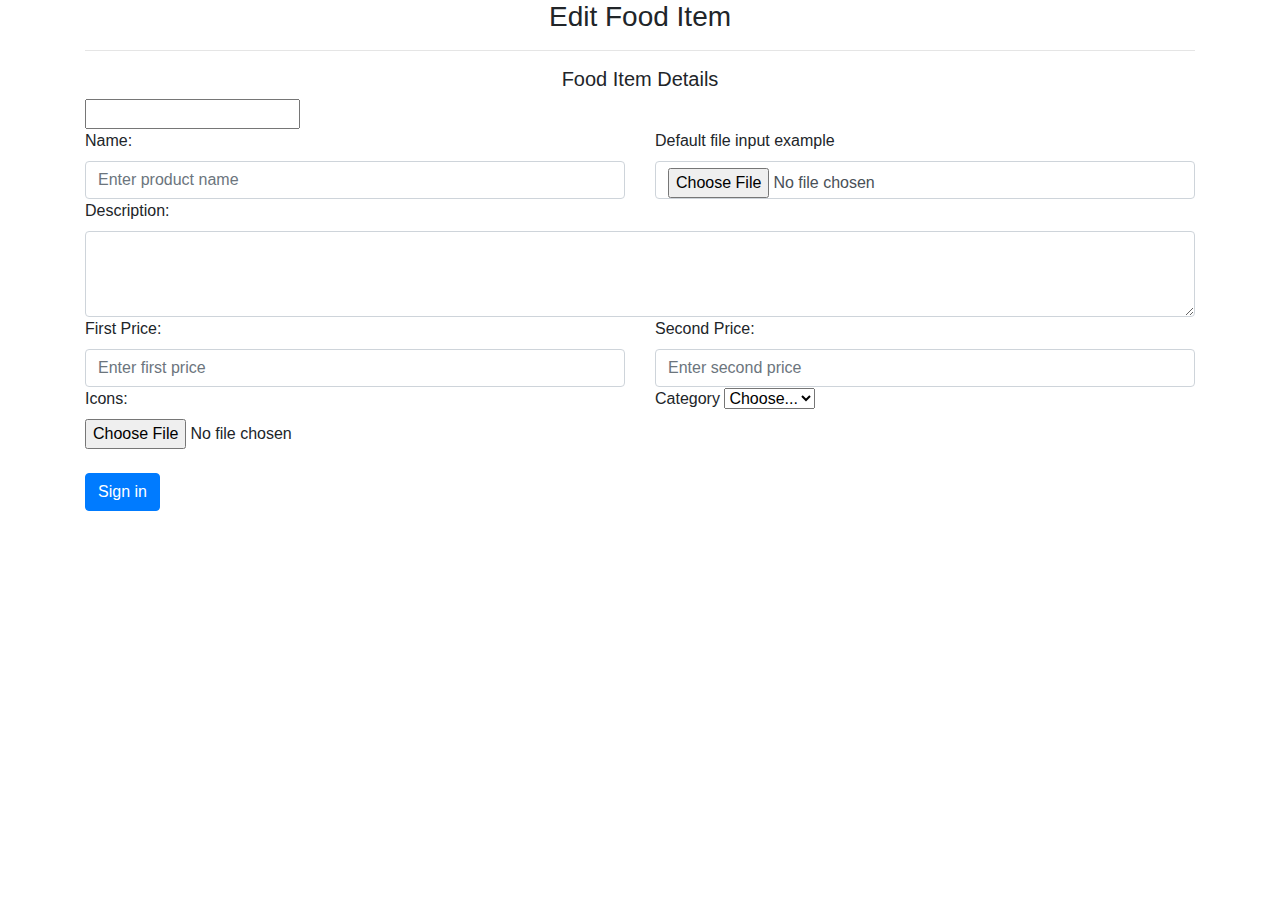
==== web_dynamic/templates/dashboard/edit-item.html @ be892ca1 "updates" ====
<!DOCTYPE html>
<html lang="en">
<head>
<meta charset="UTF-8">
<meta name="viewport" content="width=device-width, initial-scale=1.0">
<title>Passing Value from URL to HTML Field</title>
<link rel="stylesheet" href="https://cdn.jsdelivr.net/npm/bootstrap@4.3.1/dist/css/bootstrap.min.css" integrity="sha384-ggOyR0iXCbMQv3Xipma34MD+dH/1fQ784/j6cY/iJTQUOhcWr7x9JvoRxT2MZw1T" crossorigin="anonymous">
<link rel="stylesheet" href="../../static/styles/dashboard/edit-items.css">
<script src="https://code.jquery.com/jquery-3.6.0.min.js"></script>
<script src="../../static/scripts/dashboard/edit-item.js"></script>
</head>
<body>

	<div class="container">
		<div class="row">
			<div class="col-sm-12">
				<section class="form-section">
					<h3 class="text-center">Edit Food Item</h3>
					<hr>
					<h5 class="text-center">Food Item Details</h5>
					<input type="text" id="field">
					<form class="row g-3">
						<div class="col-md-6">
							<label for="name">Name:</label><br>
							<input type="text" id="name" name="name" class="form-control" placeholder="Enter product name">
						</div>

						<div class="col-md-6">
							<label for="formFile" class="form-label">Default file input example</label>
							<input class="form-control" type="file" id="formFile">
						</div>

						<div class="col-md-12">
							<label for="description">Description:</label><br>
							<textarea class="form-control" id="exampleFormControlTextarea1" rows="3"></textarea>
						</div>

						<div class="col-md-6">
							<label for="first_price">First Price:</label><br>
							<input type="number" step="0.01" class="form-control" id="first_price" name="first_price" placeholder="Enter first price">
						</div>
						<div class="col-md-6">
							<label for="second_price">Second Price:</label><br>
							<input type="number" step="0.01" class="form-control" id="second_price" name="second_price" placeholder="Enter second price">
						</div>


						<div class="col-md-6">
							<label for="icons">Icons:</label><br>
							<input type="file" id="icons" name="icons" accept="image/*"><br><br>
						</div>

						<div class="col-md-6">
							<label for="inputState" class="form-label">Category</label>
							<select id="inputState" class="form-select">
							  <option selected>Choose...</option>
							  <option>COFEES</option>
							  <option>TEAS</option>
							</select>
						</div>
						
						<div class="col-12">
						  <button type="submit" class="btn btn-primary">Sign in</button>
						</div>
					  </form>
				</section>
			</div>
		</div>
	</div>



</body>
</html>
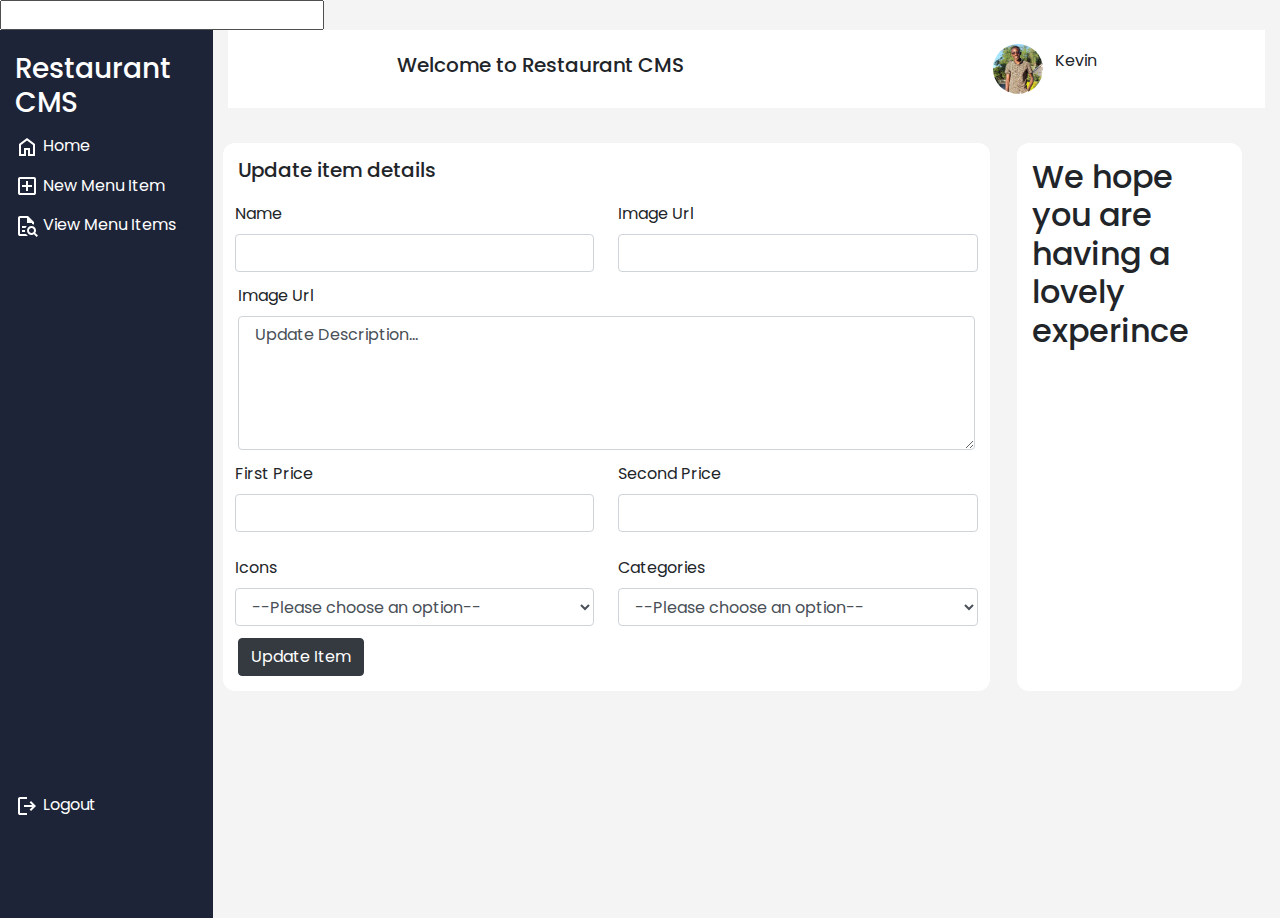
==== commit 0974e74f: "edit item menu is done" ====
--- a/web_dynamic/templates/dashboard/edit-item.html
+++ b/web_dynamic/templates/dashboard/edit-item.html
@@ -5,64 +5,123 @@
 <meta name="viewport" content="width=device-width, initial-scale=1.0">
 <title>Passing Value from URL to HTML Field</title>
 <link rel="stylesheet" href="https://cdn.jsdelivr.net/npm/bootstrap@4.3.1/dist/css/bootstrap.min.css" integrity="sha384-ggOyR0iXCbMQv3Xipma34MD+dH/1fQ784/j6cY/iJTQUOhcWr7x9JvoRxT2MZw1T" crossorigin="anonymous">
+<link rel="stylesheet" href="../../static/styles/dashboard/styles.css">
 <link rel="stylesheet" href="../../static/styles/dashboard/edit-items.css">
 <script src="https://code.jquery.com/jquery-3.6.0.min.js"></script>
 <script src="../../static/scripts/dashboard/edit-item.js"></script>
+<link rel="preconnect" href="https://fonts.gstatic.com" crossorigin>
+<link href="https://fonts.googleapis.com/css2?family=Poppins:ital,wght@0,100;0,200;0,300;0,400;0,500;0,600;0,700;0,800;0,900;1,100;1,200;1,300;1,400;1,500;1,600;1,700;1,800;1,900&display=swap" rel="stylesheet">
 </head>
 <body>
+	<input type="text" id="field">
+	<div class="container-fluid full-height">
+		<div class="row">
+			<!-- SIDEBAR -->
+			<div class="col-sm-2 dark-blue-background ">
+				<div class="sidebar-menu">
+					<h3>Restaurant CMS</h3>
+					<div class="left-nav">
+						<div class="item">
+							<img class="img-reponsive small-icons" src="../../static/images/dashboard-images/home_FILL0_wght400_GRAD0_opsz24.svg">
+							Home
+						</div>
+						<div class="item">
+							<img class="img-reponsive small-icons" src="../../static/images/dashboard-images/add_box_FILL0_wght400_GRAD0_opsz24.svg">
+							New Menu Item
+						</div>
+						<div class="item">
+							<img class="img-reponsive small-icons" src="../../static/images/dashboard-images/quick_reference_all_FILL0_wght400_GRAD0_opsz24.svg">
+							View Menu Items
+						</div>
+					</div>
+				</div>
+				<div class="position-bottom">
+					<img class="img-responsive small-icons" src="../../static/images/dashboard-images/logout_FILL0_wght400_GRAD0_opsz24.svg">
+					Logout
+				</div>
+			</div>
 
-	<div class="container">
-		<div class="row">
-			<div class="col-sm-12">
-				<section class="form-section">
-					<h3 class="text-center">Edit Food Item</h3>
-					<hr>
-					<h5 class="text-center">Food Item Details</h5>
-					<input type="text" id="field">
-					<form class="row g-3">
-						<div class="col-md-6">
-							<label for="name">Name:</label><br>
-							<input type="text" id="name" name="name" class="form-control" placeholder="Enter product name">
+			<div class="col-sm-10">
+				<section class="header-section">
+					<div class="justify-items add-bottom-shadow">
+						<h5>Welcome to Restaurant CMS</h5>
+						<div class="user-profile">
+							<img class="img-responsive circle-small" src="../../static/images/dashboard-images/newprofile.png">
+							<p>Kevin</p>
 						</div>
-
-						<div class="col-md-6">
-							<label for="formFile" class="form-label">Default file input example</label>
-							<input class="form-control" type="file" id="formFile">
+					</div>
+				</section>
+				<section class="body-menu">
+					
+					<section class="body-section full-height">
+						<div class="row">
+							<div class="grouped-cards">
+								<section class="large-card col-sm-9">
+								<h5>Update item details</h5>
+								<form action="" method="put" class="edit-item-form row g-3">
+									<!-- Name -->
+									<div class="col-md-6">
+										<label for="inputName" class="form-label">Name</label>
+										<input type="text" class="form-control" id="inputName">
+									</div>
+									<!-- Image url -->
+									<div class="col-md-6">
+										<label for="inputImage" class="form-label">Image Url</label>
+										<input type="text" class="form-control" id="inputImage">
+									</div>
+									<!-- Description -->
+									<div class="col-md-12">
+										<label for="inputDesc" class="form-label">Image Url</label>
+										<textarea class="form-control" rows="5" id="inputDesc"> Update Description...</textarea>
+									</div>
+									<!-- First price -->
+									<div class="col-md-6">
+										<label for="inputFirstPrice" class="form-label">First Price</label>
+										<input type="number" class="form-control" id="inputFirstPrice">
+									</div>
+									<!-- Second Price -->
+									<div class="col-md-6">
+										<label for="inputSecondPrice" class="form-label">Second Price</label>
+										<input type="number" class="form-control" id="inputSecondPrice">
+									</div>
+									<!-- ICONS -->
+									<div class="col-md-6">
+										<label for="inputIcon" class="form-label">Icons</label>
+										<select name="pets" class="form-control" id="pet-select">
+											<option value="">--Please choose an option--</option>
+											<option value="dog">Star</option>
+											<option value="cat">Dairy</option>
+											<option value="hamster">Nuts</option>
+										  </select>
+									</div>
+									<!-- CATEGORY -->
+									<div class="col-md-6">
+										<label for="inputIcon" class="form-label">Categories</label>
+										<select name="pets" class="form-control" id="pet-select">
+											<option value="">--Please choose an option--</option>
+											<option value="dog">COFFEES</option>
+											<option value="cat">TEAS</option>
+											<option value="hamster">LUNCH & DINNER</option>
+											<option value="parrot">PASTRIES</option>
+											<option value="spider">CAKES</option>
+											<option value="goldfish">MUFFINS</option>
+										  </select>
+									</div>
+									<!-- SUBMIT -->
+									<div class="col-md-12">
+										<button type="submit" class="btn btn-dark">Update Item</button>
+									  </div>
+								</form>
+							</section>
+							<section class="sidebar-ad col-sm-3">
+								<div class="large-card medium-height">
+									<h2>We hope you are having a lovely experince</h2>
+								</div>
+							</section>
+							</div>
+							
 						</div>
-
-						<div class="col-md-12">
-							<label for="description">Description:</label><br>
-							<textarea class="form-control" id="exampleFormControlTextarea1" rows="3"></textarea>
-						</div>
-
-						<div class="col-md-6">
-							<label for="first_price">First Price:</label><br>
-							<input type="number" step="0.01" class="form-control" id="first_price" name="first_price" placeholder="Enter first price">
-						</div>
-						<div class="col-md-6">
-							<label for="second_price">Second Price:</label><br>
-							<input type="number" step="0.01" class="form-control" id="second_price" name="second_price" placeholder="Enter second price">
-						</div>
-
-
-						<div class="col-md-6">
-							<label for="icons">Icons:</label><br>
-							<input type="file" id="icons" name="icons" accept="image/*"><br><br>
-						</div>
-
-						<div class="col-md-6">
-							<label for="inputState" class="form-label">Category</label>
-							<select id="inputState" class="form-select">
-							  <option selected>Choose...</option>
-							  <option>COFEES</option>
-							  <option>TEAS</option>
-							</select>
-						</div>
-						
-						<div class="col-12">
-						  <button type="submit" class="btn btn-primary">Sign in</button>
-						</div>
-					  </form>
+					</section>
 				</section>
 			</div>
 		</div>
--- a/web_dynamic/static/styles/dashboard/styles.css
+++ b/web_dynamic/static/styles/dashboard/styles.css
@@ -0,0 +1,116 @@
+body {
+	margin: 0;
+	overflow-x: hidden;
+	background: #f4f4f4;
+	font-family: "Poppins";
+}
+
+.full-height {
+	min-height: 90vh;
+}
+
+.medium-height {
+	min-height: 100%;
+}
+
+.body-section {
+	background: #f4f4f4;
+}
+
+.dark-blue-background {
+	background: #1d2438;
+	color: #fff;
+}
+
+.user-profile {
+	display: flex;
+	align-items: center;
+	justify-content: center;
+	gap: 12px;
+}
+
+.circle-small {
+	width: 50px;
+	border-radius: 50%;
+}
+
+.justify-items {
+	display: flex;
+	justify-content: space-around;
+	align-items: center;
+}
+
+.large-card {
+	border-radius: 12px;
+	background: #fff;
+}
+
+.grouped-cards {
+	display: flex;
+	padding: 10px;
+	gap: 12px;
+	margin: 25px 25px 25px 0px;
+}
+
+.large-card {
+	padding: 15px;
+}
+
+.add-drop-shadow {
+	box-shadow: 2px 4px rgba(0, 0, 0, 0.2);
+}
+
+table {
+	min-width: 100%;
+}
+
+tr {
+	border-bottom: 1px solid rgba(0, 0, 0, 0.2);
+}
+
+td {
+	padding: 12px;
+	font-weight: 300;
+	font-size: small;
+}
+
+tr:nth-child(even){background-color: #f1f1f1;}
+
+tr:hover {background-color: #ddd;}
+
+.header-section {
+	background: #fff;
+	min-width: 100%;
+	vertical-align: middle;
+	padding: 14px;
+}
+
+.display-container {
+	min-height: 50vh;
+	overflow: scroll;
+}
+
+.light-text {
+	font-weight: 300;
+}
+
+.small-icons {
+	filter: invert(100%);
+}
+
+.position-bottom {
+	position: absolute;
+	bottom: 100px;
+}
+
+.left-nav {
+	display: block;
+}
+
+.item {
+	margin-top: 15px;
+}
+
+.sidebar-menu {
+	padding: 22px 0px 0px 0px;
+}--- a/web_dynamic/static/styles/dashboard/edit-items.css
+++ b/web_dynamic/static/styles/dashboard/edit-items.css
@@ -0,0 +1,7 @@
+.edit-item-form {
+
+}
+
+.col-md-6 {
+	padding: 12px;
+}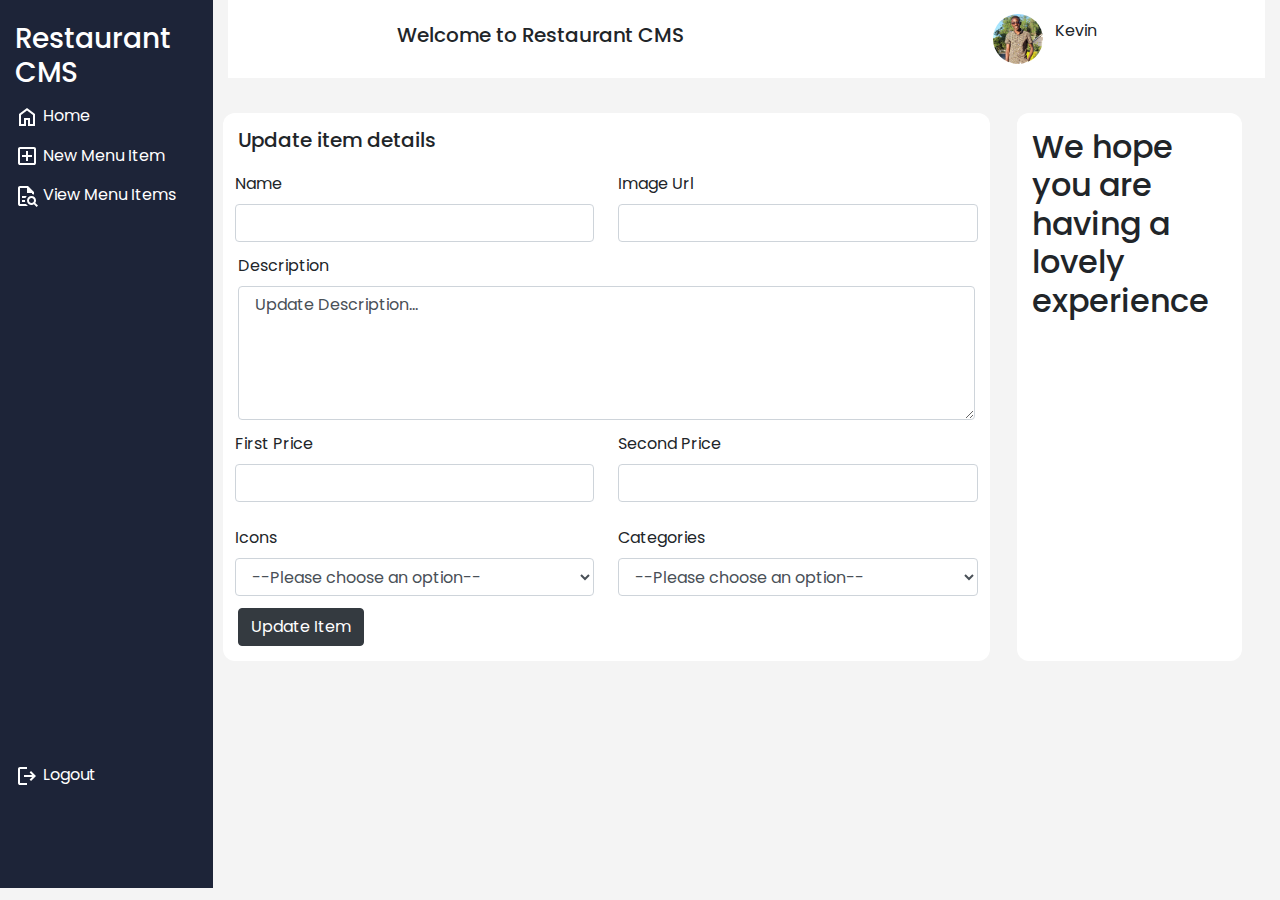
==== commit a990fab2: "successfully able to pass data from API into placeholders" ====
--- a/web_dynamic/templates/dashboard/edit-item.html
+++ b/web_dynamic/templates/dashboard/edit-item.html
@@ -7,13 +7,13 @@
 <link rel="stylesheet" href="https://cdn.jsdelivr.net/npm/bootstrap@4.3.1/dist/css/bootstrap.min.css" integrity="sha384-ggOyR0iXCbMQv3Xipma34MD+dH/1fQ784/j6cY/iJTQUOhcWr7x9JvoRxT2MZw1T" crossorigin="anonymous">
 <link rel="stylesheet" href="../../static/styles/dashboard/styles.css">
 <link rel="stylesheet" href="../../static/styles/dashboard/edit-items.css">
+<link rel="stylesheet" href="../../static/styles/dashboard/loader.css">
 <script src="https://code.jquery.com/jquery-3.6.0.min.js"></script>
 <script src="../../static/scripts/dashboard/edit-item.js"></script>
 <link rel="preconnect" href="https://fonts.gstatic.com" crossorigin>
 <link href="https://fonts.googleapis.com/css2?family=Poppins:ital,wght@0,100;0,200;0,300;0,400;0,500;0,600;0,700;0,800;0,900;1,100;1,200;1,300;1,400;1,500;1,600;1,700;1,800;1,900&display=swap" rel="stylesheet">
 </head>
 <body>
-	<input type="text" id="field">
 	<div class="container-fluid full-height">
 		<div class="row">
 			<!-- SIDEBAR -->
@@ -56,7 +56,7 @@
 					<section class="body-section full-height">
 						<div class="row">
 							<div class="grouped-cards">
-								<section class="large-card col-sm-9">
+								<section class="large-card update-form col-sm-9">
 								<h5>Update item details</h5>
 								<form action="" method="put" class="edit-item-form row g-3">
 									<!-- Name -->
@@ -71,7 +71,7 @@
 									</div>
 									<!-- Description -->
 									<div class="col-md-12">
-										<label for="inputDesc" class="form-label">Image Url</label>
+										<label for="inputDesc" class="form-label">Description</label>
 										<textarea class="form-control" rows="5" id="inputDesc"> Update Description...</textarea>
 									</div>
 									<!-- First price -->
@@ -87,17 +87,17 @@
 									<!-- ICONS -->
 									<div class="col-md-6">
 										<label for="inputIcon" class="form-label">Icons</label>
-										<select name="pets" class="form-control" id="pet-select">
+										<select name="icons" class="form-control" id="inputIcon">
 											<option value="">--Please choose an option--</option>
-											<option value="dog">Star</option>
-											<option value="cat">Dairy</option>
-											<option value="hamster">Nuts</option>
+											<option value="Star">Star</option>
+											<option value="Dairy">Dairy</option>
+											<option value="Nuts">Nuts</option>
 										  </select>
 									</div>
 									<!-- CATEGORY -->
 									<div class="col-md-6">
-										<label for="inputIcon" class="form-label">Categories</label>
-										<select name="pets" class="form-control" id="pet-select">
+										<label for="inputCategory" class="form-label">Categories</label>
+										<select name="category" class="form-control" id="inputCategory">
 											<option value="">--Please choose an option--</option>
 											<option value="dog">COFFEES</option>
 											<option value="cat">TEAS</option>
@@ -115,7 +115,7 @@
 							</section>
 							<section class="sidebar-ad col-sm-3">
 								<div class="large-card medium-height">
-									<h2>We hope you are having a lovely experince</h2>
+									<h2 class="apidata">We hope you are having a lovely experience</h2>
 								</div>
 							</section>
 							</div>
--- a/web_dynamic/static/styles/dashboard/loader.css
+++ b/web_dynamic/static/styles/dashboard/loader.css
@@ -0,0 +1,14 @@
+/* HTML: <div class="loader"></div> */
+.loader {
+	width: 50px;
+	aspect-ratio: 1;
+	border-radius: 50%;
+	background: 
+	  radial-gradient(farthest-side,#1d2438 94%,#0000) top/8px 8px no-repeat,
+	  conic-gradient(#0000 30%,#1d2438);
+	-webkit-mask: radial-gradient(farthest-side,#0000 calc(100% - 8px),#000 0);
+	animation: l13 1s infinite linear;
+  }
+  @keyframes l13{ 
+	100%{transform: rotate(1turn)}
+  }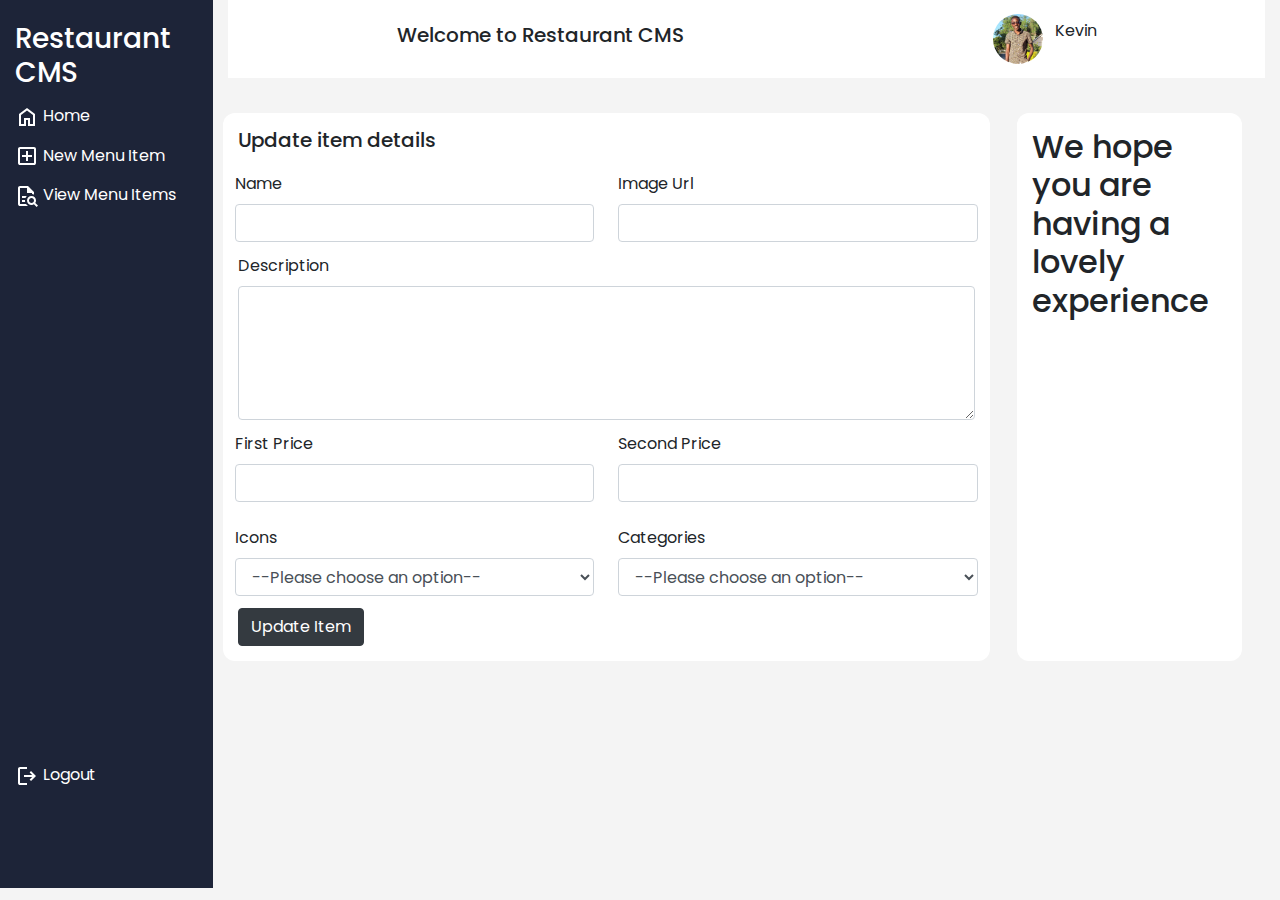
==== commit d72268e9: "updating the contents of the file is done" ====
--- a/web_dynamic/templates/dashboard/edit-item.html
+++ b/web_dynamic/templates/dashboard/edit-item.html
@@ -58,31 +58,31 @@
 							<div class="grouped-cards">
 								<section class="large-card update-form col-sm-9">
 								<h5>Update item details</h5>
-								<form action="" method="put" class="edit-item-form row g-3">
+								<form method="put" class="edit-item-form row g-3" id="edit-item">
 									<!-- Name -->
 									<div class="col-md-6">
 										<label for="inputName" class="form-label">Name</label>
-										<input type="text" class="form-control" id="inputName">
+										<input type="text" class="form-control" id="inputName" name="item_name">
 									</div>
 									<!-- Image url -->
 									<div class="col-md-6">
 										<label for="inputImage" class="form-label">Image Url</label>
-										<input type="text" class="form-control" id="inputImage">
+										<input type="text" class="form-control" id="inputImage" name="background_image">
 									</div>
 									<!-- Description -->
 									<div class="col-md-12">
 										<label for="inputDesc" class="form-label">Description</label>
-										<textarea class="form-control" rows="5" id="inputDesc"> Update Description...</textarea>
+										<textarea class="form-control" rows="5" id="inputDesc" name="item_description"></textarea>
 									</div>
 									<!-- First price -->
 									<div class="col-md-6">
 										<label for="inputFirstPrice" class="form-label">First Price</label>
-										<input type="number" class="form-control" id="inputFirstPrice">
+										<input type="number" class="form-control" id="inputFirstPrice" name="item_first_price">
 									</div>
 									<!-- Second Price -->
 									<div class="col-md-6">
 										<label for="inputSecondPrice" class="form-label">Second Price</label>
-										<input type="number" class="form-control" id="inputSecondPrice">
+										<input type="number" class="form-control" id="inputSecondPrice" name="item_second_price">
 									</div>
 									<!-- ICONS -->
 									<div class="col-md-6">
@@ -109,7 +109,7 @@
 									</div>
 									<!-- SUBMIT -->
 									<div class="col-md-12">
-										<button type="submit" class="btn btn-dark">Update Item</button>
+										<button type="submit" class="btn btn-dark" id="submit">Update Item</button>
 									  </div>
 								</form>
 							</section>
--- a/web_dynamic/static/styles/dashboard/styles.css
+++ b/web_dynamic/static/styles/dashboard/styles.css
@@ -69,12 +69,21 @@
 }
 
 td {
-	padding: 12px;
+	padding: 5px;
 	font-weight: 300;
 	font-size: small;
 }
 
-tr:nth-child(even){background-color: #f1f1f1;}
+th {
+	padding: 12px;
+	font-weight: bold;
+	font-size: small;
+	vertical-align: baseline;
+}
+
+tr:nth-child(even):not(:nth-child(-n+2)) {
+    background-color: #f1f1f1;
+}
 
 tr:hover {background-color: #ddd;}
 
